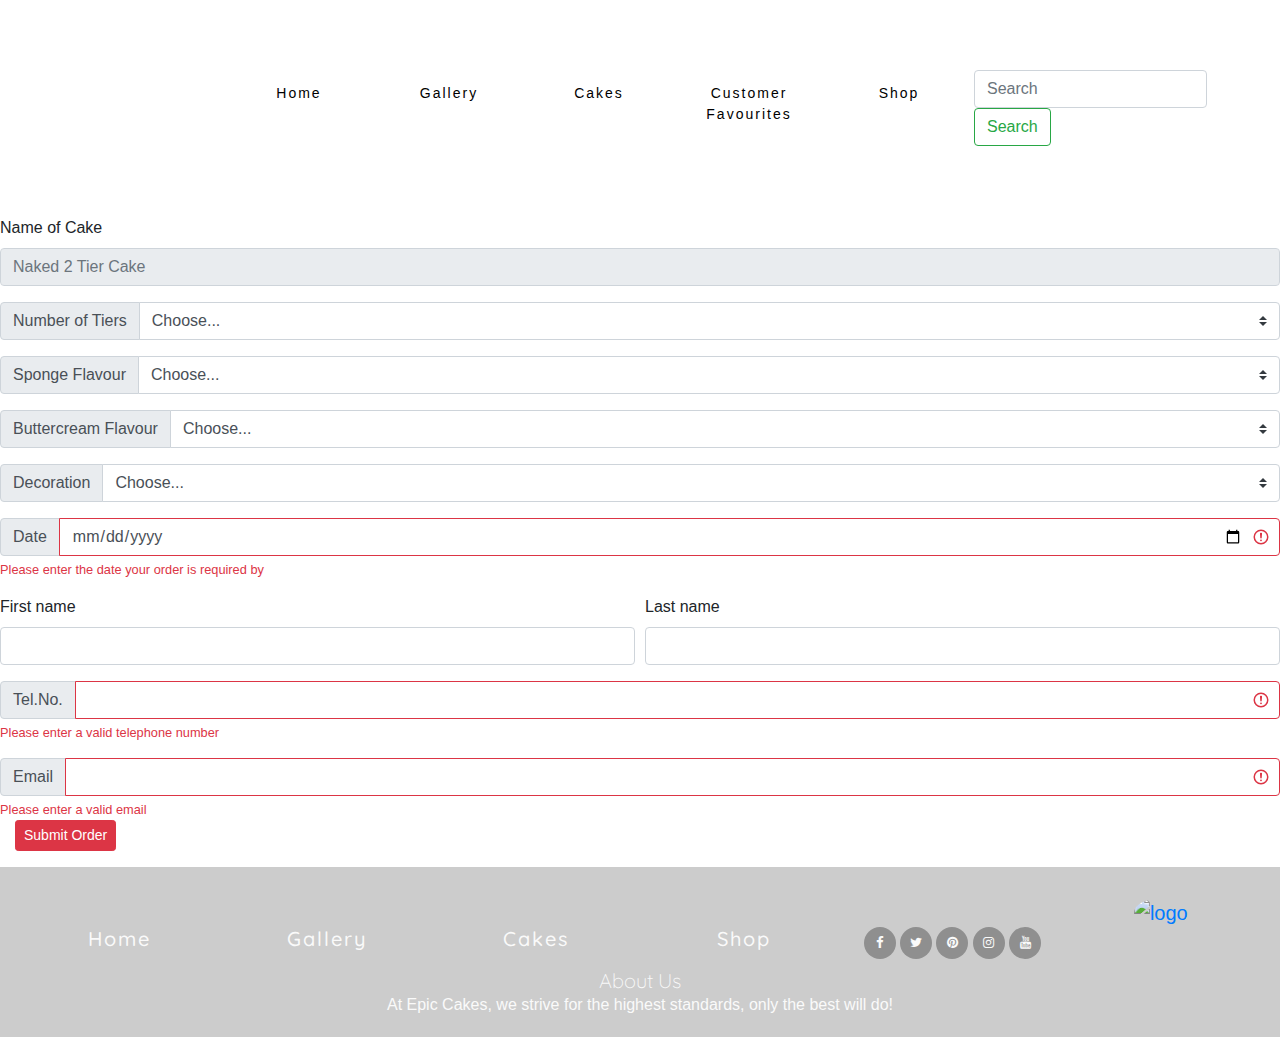
==== orders.html @ 9ec48725 "add submission confirmation page (submission.html)" ====
<!DOCTYPE html>
<html lang="en">

<head>
	<meta charset="UTF-8">
	<meta name="viewport" content="width=device-width, initial-scale=1.0">
	<link rel="stylesheet" href="https://stackpath.bootstrapcdn.com/bootstrap/4.5.2/css/bootstrap.min.css">
	<link rel="stylesheet" href="https://stackpath.bootstrapcdn.com/font-awesome/4.7.0/css/font-awesome.min.css">
	<link rel="stylesheet" href="https://cdnjs.cloudflare.com/ajax/libs/hover.css/2.3.1/css/hover-min.css">
	<link rel="stylesheet" href="assets/css/style.css">
	<title>Cakes</title>
</head>

<body>
	<header>
		<nav class="navbar navbar-expand-lg container-fluid">
			<a href="index.html" class="col-md-2 logo"></a>
			<button class="navbar-toggler navbar-light bg-light" type="button" data-toggle="collapse" data-target="#navbarNavAltMarkup" aria-controls="navbarNavAltMarkup" aria-expanded="false" aria-label="Toggle navigation">
                <span class="navbar-toggler-icon"></span>
            </button>
			<div class="collapse navbar-collapse justify-content-md-between justify-content-sm-center"
				id="navbarNavAltMarkup">
				<ul class="navbar-nav mr-auto list-inline menucontainer">
					<li class="nav-item ui-menu-color-home list-inline-item menuitem">
						<a href="index.html" class="hvr-sweep-to-bottom"><span>Home</span></a>
					</li>
					<li class="nav-item ui-menu-color-gallery list-inline-item menuitem">
						<a href="#gallery" class="hvr-sweep-to-bottom"><span>Gallery</span></a>
					</li>
					<li class="nav-item active ui-menu-color-cake list-inline-item menuitem">
						<a href="cakes.html" class="hvr-sweep-to-bottom"><span>Cakes</span></a>
					</li>
					<li class="nav-item ui-menu-color-customer list-inline-item menuitem">
						<a href="#customer-favourites" class="hvr-sweep-to-bottom"><span>Customer Favourites</span></a>
					</li>
					<li class="nav-item ui-menu-color-shop list-inline-item menuitem">
						<a href="#shop" class="hvr-sweep-to-bottom"><span>Shop</span></a>
					</li>
				</ul>
				<form class="form-inline">
					<input class="form-control mr-sm-2" type="search" placeholder="Search" aria-label="Search">
					<button class="btn btn-outline-success my-2 my-sm-0" type="submit">Search</button>
				</form>
			</div>
		</nav>
	</header>

<section>
    <form >
<fieldset disabled>
    <div class="form-group">
      <label for="disabledTextInput">Name of Cake</label>
      <input type="text" id="disabledTextInput" class="form-control" placeholder="Naked 2 Tier Cake">
    </div>
    </fieldset>


    <div class="mb-3">
        <div class="input-group is-invalid">
        <div class="input-group-prepend">
            <label class="input-group-text" for="validatedInputGroupSelect">Number of Tiers</label>
        </div>
        <select class="custom-select" id="validatedInputGroupSelect" required>
            <option value="">Choose...</option>
            <option value="1">One</option>
            <option value="2">Two</option>
            <option value="3">Three</option>
        </select>
        </div>
       </div>
  
 <div class="mb-3">
        <div class="input-group is-invalid">
        <div class="input-group-prepend">
            <label class="input-group-text" for="validatedInputGroupSelect">Sponge Flavour</label>

        </div>
        <select class="custom-select" id="" required>
            <option value="">Choose...</option>
            <option value="1">Vanilla</option>
            <option value="2">Chocolate</option>
        </select>
        </div>
       </div>

       <div class="mb-3">
        <div class="input-group is-invalid">
        <div class="input-group-prepend">
            <label class="input-group-text" for="validatedInputGroupSelect">Buttercream Flavour</label>

        </div>
        <select class="custom-select" id="" required>
            <option value="">Choose...</option>
            <option value="1">Vanilla</option>
            <option value="2">Chocolate</option>
            <option value="3">Strawberry</option>
        </select>
        </div>
       </div>

       <div class="mb-3">
        <div class="input-group is-invalid">
        <div class="input-group-prepend">
            <label class="input-group-text" for="validatedInputGroupSelect">Decoration</label>

        </div>
        <select class="custom-select" id="" required>
            <option value="">Choose...</option>
            <option value="1">None</option>
            <option value="2">Roses and Blackberries</option>
            <option value="3">Sprinkles</option>
        </select>
        </div>
       </div>

  <div class="mb-3">
    <div class="input-group is-invalid">
      <div class="input-group-prepend">
        <span class="input-group-text" id="validatedInputGroupPrepend">Date</span>
      </div>
      <input type="date" class="form-control is-invalid" aria-describedby="validatedInputGroupPrepend" required>
    </div>
    <div class="invalid-feedback">
      Please enter the date your order is required by
    </div>
  </div>
    
    <div class="form-row">
    <div class="col-md-6 mb-3">
      <label for="validationDefault01">First name</label>
      <input type="text" class="form-control" id="validationDefault01" value="" required>
    </div>
    <div class="col-md-6 mb-3">
      <label for="validationDefault02">Last name</label>
      <input type="text" class="form-control" id="validationDefault02" value="" required>
    </div>
  </div>
<div class="mb-3">
    <div class="input-group is-invalid">
      <div class="input-group-prepend">
        <span class="input-group-text" id="">Tel.No.</span>
      </div>
      <input type="number" class="form-control is-invalid" aria-describedby="validatedInputGroupPrepend" required>
    </div>
    <div class="invalid-feedback">
      Please enter a valid telephone number
    </div>
  </div>

  <div class="mb-3">
    <div class="input-group is-invalid">
      <div class="input-group-prepend">
        <span class="input-group-text" id="">Email</span>
      </div>
      <input type="email" class="form-control is-invalid" aria-describedby="validatedInputGroupPrepend" required>
    </div>
    <div class="invalid-feedback">
      Please enter a valid email
    </div>
    <div class="col-md-6">
					<a href="submission.html" class="a btn btn-sm btn-danger">Submit Order</a>
					</div>
  </div>
   </form>
</section>

	<footer class="container-fluid">
		<div id="footer-details" class="row no-gutters">
			<div class="col-sm-2 ">
				<a href="index.html" class="hvr-sweep-to-bottom menuitem general-sub"><span><h5>Home</h5></span></a>
			</div>
			<div class="col-sm-2">
				<a href="#gallery" class="hvr-sweep-to-bottom menuitem general-sub"><span><h5>Gallery</h5></span></a>
			</div>
			<div class="col-sm-2">
				<a href="cakes.html" class="hvr-sweep-to-bottom menuitem general-sub"><span><h5>Cakes</h5></span></a>
			</div>
			<div class="col-sm-2">
				<a href="https://www.lakeland.co.uk/in-the-kitchen/baking/"
					class="hvr-sweep-to-bottom menuitem general-sub"><span><h5>Shop</h5></span></a>
			</div>
			<div class="col-sm-2">
				<h5 class="general-sub"></h5>
				<ul class="list-inline social-links">
					<li class="list-inline-item">
						<a target="_blank" href="www.facebook.com">
							<i class="fa fa-facebook" aria-hidden="true"></i>
							<span class="sr-only">Facebook</span>
						</a>
					</li>
					<li class="list-inline-item">
						<a target="_blank" href="www.twitter.com">
							<i class="fa fa-twitter" aria-hidden="true"></i>
							<span class="sr-only">Twitter</span>
						</a>
					</li>
					<li class="list-inline-item">
						<a target="_blank" href="www.pinterest.com">
							<i class="fa fa-pinterest" aria-hidden="true"></i>
							<span class="sr-only">Pinterest</span>
						</a>
					</li>
					<li class="list-inline-item">
						<a target="_blank" href="www.instagram.com">
							<i class="fa fa-instagram" aria-hidden="true"></i>
							<span class="sr-only">Instagram</span>
						</a>
					</li>
					<li class="list-inline-item">
						<a target="_blank" href="www.youtube.com">
							<i class="fa fa-youtube" aria-hidden="true"></i>
							<span class="sr-only">YouTube</span>
						</a>
					</li>
				</ul>
			</div>
			<div class="col-sm-2">
				<nav class="footer-navbar">
					<a class="navbar-brand" href="index.html">
						<img src="/assets/css/images/footer-logo.png" class="rounded-circle" alt="logo" width="130" height="130" loading="lazy">
                    </a>
				</nav>
			</div>
		</div>
		<div class="row no-gutters">
			<div id="footer-about" class="col">
				<h5 class="general-sub">About Us</h5>
				<p>At Epic Cakes, we strive for the highest standards, only the best will do!</p>
			</div>
		</div>
	</footer>

	<script src="https://code.jquery.com/jquery-3.5.1.slim.min.js"
		integrity="sha384-DfXdz2htPH0lsSSs5nCTpuj/zy4C+OGpamoFVy38MVBnE+IbbVYUew+OrCXaRkfj" crossorigin="anonymous">
	</script>
	<script src="https://cdn.jsdelivr.net/npm/popper.js@1.16.1/dist/umd/popper.min.js"
		integrity="sha384-9/reFTGAW83EW2RDu2S0VKaIzap3H66lZH81PoYlFhbGU+6BZp6G7niu735Sk7lN" crossorigin="anonymous">
	</script>
	<script src="https://cdn.jsdelivr.net/npm/bootstrap@4.5.3/dist/js/bootstrap.min.js"
		integrity="sha384-w1Q4orYjBQndcko6MimVbzY0tgp4pWB4lZ7lr30WKz0vr/aWKhXdBNmNb5D92v7s" crossorigin="anonymous">
	</script>
</body>

</html>
---- assets/css/style.css ----
@import url('https://fonts.googleapis.com/css2?family=Quicksand&display=swap:100,200,300,400,500,600,700|Roboto:100,200,300,400,500,600,700');

/*----------------------------------------------------Colours */

.ui-menu-color-home {
    background-color: #ffffff
}

.ui-menu-color-gallery {
    background-color: #ffffff;
}

.ui-menu-color-cake {
    background-color: #ffffff;
}

.ui-menu-color-customer {
    background-color: #ffffff;
}

.ui-menu-color-shop {
    background-color: #ffffff;
}

.ui-menu-color-video {
    background-color: #ffffff
}

/*----------------------------------------------------Special paddings/margins/text */

h1,
h2,
h3,
h4,
h5 {
    margin: 0;
}

.general-sub {
    font-family: "Quicksand", sans-serif;
    font-weight: 300;
    color: #fafafa;
}

#seasonal-image-text h2 {
    color: #fafafa;
    text-transform: uppercase;
}

#seasonal-image-text {
    color: #da1a1a;
    font-size: 80%;
    font-family: "Quicksand";
    letter-spacing: 4px;
    text-align: center;

    width: 600px;
    height: 150px;
    padding: 20px;

    background-color: rgba(0, 0, 0, 0.2);

    bottom: 20px;
    right: 240px;

    position: absolute;
}

hr {
    border-top: 1px solid #8f8f8f;
    width: 100%;
}

.left-circle-caption {
    font-family: "Quicksand", sans-serif;
    line-height: 20px;
    margin-bottom: 20px;
    color: #000000;
    text-align: center;
}

#shop {
    margin-bottom: 100px;
}

#shop p {
    font-family: "Quicksand", sans-serif;
    line-height: 20px;
    margin-bottom: 20px;
    color: #000000;
    text-align: center;
}

.shop-text {
    padding: 50px;
    margin: auto;
    text-align: center;
}

/*----------------------------------------------------Heading */
header {
    margin: 0;
}

.logo {
    background: url("/assets/css/images/epic.png");
    background-position: center;
    background-repeat: no-repeat;
    background-size: cover;
    min-height: 200px;
    padding-top: 0;
}

.list-inline-item:not(:last-child) {
    margin: 0;
}

.menucontainer {
    font-size: 0;
}

#nav {
    margin: 0;
}

#nav li {
    font-size: 14px;
    padding: 0;
}

#nav .active {
    text-decoration-line: 1px solid #000;
}

.menuitem {
    height: 170px;
    width: 150px;
    text-align: center;
    padding: 0;
}

.menuitem a {
    width: 100%;
    text-decoration: none;
    color: #000;
    height: 160px;
}

.menuitem span {
    display: block;
    width: 100%;
    padding-top: 60px;
    text-align: center;
    font-size: 14px;
    font-weight: 300;
    letter-spacing: 2px;
}

#gallery h2 {
    text-align: center;
    margin: 40px 0;
    font-family: "Quicksand";
    text-transform: uppercase;
}

#customer-favourites h2 {
    text-align: center;
    margin: 40px 0;
    font-family: "Quicksand";
    text-transform: uppercase;
}

.left-circle-caption h3 {
    padding-top: 20px;
}

#shop h2 {
    text-align: center;
    margin: 40px 0;
    font-family: "Quicksand";
    text-transform: uppercase;
}

#shop h3 {
    font-family: "Quicksand", sans-serif;
    line-height: 30px;
    margin-bottom: 20px;
    color: #000000;
    text-align: center;
}

/*----------------------------------------------------Images */
#seasonal-image {
    height: 600px;
    width: 100%;
    background: url("/assets/css/images/christmas-cake.jpg") no-repeat center center;
    overflow: hidden;
    position: relative;
}

#customer-favourites {
    height: auto;
}

#gallery {
    height: auto;
}

/*----------------------------------------------------Hover.css */

.hvr-sweep-to-bottom:before {
    background-color: rgba(0, 0, 0, 0.2);
    height: 170px;
}

/*----------------------------------------------------Carousel */
.carousel-item {
    height: 32rem;
    background: #777;
    color: #fafafa;
    position: relative;
    background-position: center;
    background-size: cover;
}

.carousel-container {
    font-size: 80%;
    font-family: "Quicksand";
    letter-spacing: 4px;
    text-align: center;

    width: 100%;
    height: 150px;
    padding: 20px;

    background-color: rgba(0, 0, 0, 0.4);

    bottom: 20px;

    position: absolute;

}

.carousel-container h3 {
    text-transform: uppercase;
}

#shop .carousel-item {
    height: 20rem;
    width: 20rem;
    background: #777;
    background-size: cover;
    margin-bottom: 50px;
}

#ShopCarousel {
    margin: auto;

}

/*----------------------------------------------------Footer */

footer {
    background-color: rgba(0, 0, 0, 0.2);
    color: #fafafa;
    min-height: 170px;
    text-align: center;
}

ul.list-inline.social-links {
    margin-bottom: 0;
    padding-top: 10px;
    padding-bottom: 10px;
}

.social-links li a i {
    width: 32px;
    height: 32px;
    margin-top: 50px;
    padding: 12px 0;
    border-radius: 50%;
    font-size: 13px;
    line-height: 7px;
    text-align: center;
    color: #fafafa;
    background: #8f8f8f;
    transition: all 0.35s ease-in-out;
    -moz-transition: all 0.35s ease-in-out;
    -webkit-transition: all 0.35s ease-in-out;
    -o-transition: all 0.35s ease-in-out;
}

.social-links li a i:hover {
    background: #000000;
}

#footer-details {
    padding-bottom: 0;
}

#footer-about {
    padding-bottom: 0;
}

.navbar-brand {
    margin: auto;
    padding-top: 30px;
}

/*----------------------------------------------------Media Queries */

@media screen (max-width:767px) {

    .menuitem {
        text-align: center;
        padding: 0;
        height: auto;
        width: auto;
    }

    .menuitem span {
        width: 100%;
        padding-top: 0px;
        text-align: center;
        font-size: 14px;
        font-weight: 300;
        letter-spacing: 2px;
    }

    .menuitem a {
        height: 30px;
    }

    .logo {
        min-height: 265px;
    }

    .nav-bar-nav {
        margin: 0;
    }

    #seasonal-image-text {
        color: #fafafa;
        width: auto;
        height: 80px;
        right: auto;
        padding: 15px;
        bottom: 0;
    }

    #seasonal-image-text h2,
    h3 {
        font-size: 1rem;
    }

    #seasonal-image-text h2 {
        text-decoration: underline;
    }

    #seasonal-image {
        height: 290px;
        width: 100%;
        background: url("/assets/css/images/mobile-sp.jpg") no-repeat center center;
        overflow: hidden;
        position: relative;
        font-size: 1.1rem;
    }

    .carousel-container {
        font-size: 80%;
        font-family: "Quicksand";
        letter-spacing: 4px;
        text-align: center;

        width: 100%;
        height: 280px;
        padding: 40px;

        background-color: rgba(0, 0, 0, 0.4);

        bottom: 10px;

        position: absolute;
    }

    #footer-details {
        padding-bottom: 0;
        padding-top: 20px;
    }

    .social-links li a i {
        margin-top: 20px;
    }

    .navbar-brand {
        margin: auto;
        padding-bottom: 20px;
        padding-top: 20px;
    }

}
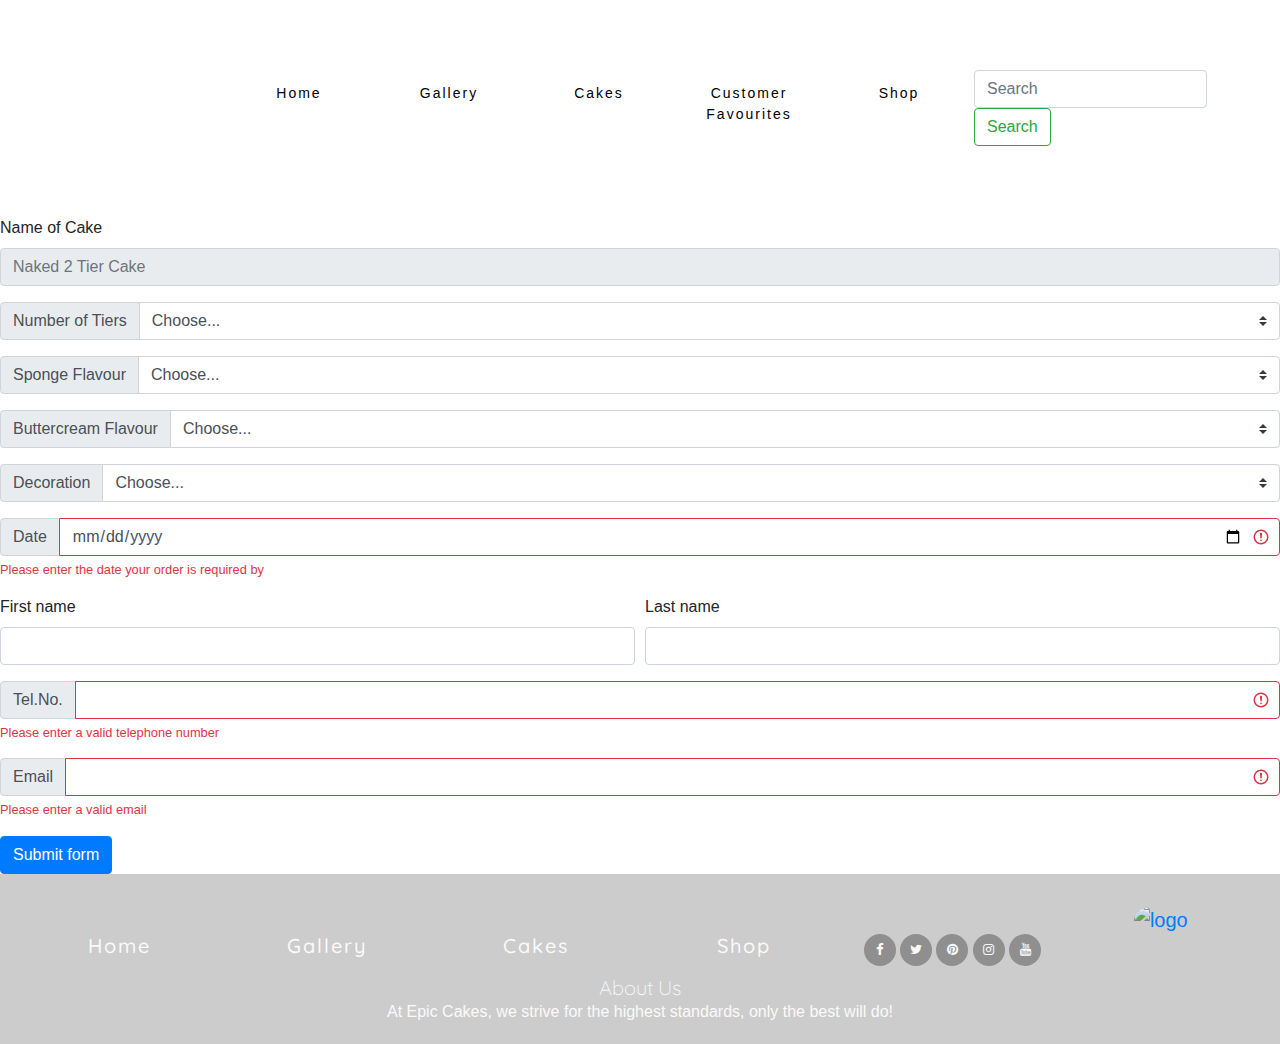
==== commit f2893e42: "add jumbotron to submission.html and fix wireframe file names" ====
--- a/orders.html
+++ b/orders.html
@@ -157,10 +157,9 @@
     <div class="invalid-feedback">
       Please enter a valid email
     </div>
-    <div class="col-md-6">
-					<a href="submission.html" class="a btn btn-sm btn-danger">Submit Order</a>
-					</div>
-  </div>
+  </div>
+  <button class="btn btn-primary" type="submit">Submit form</button>
+  <a href="submission.html"></a>
    </form>
 </section>
 
